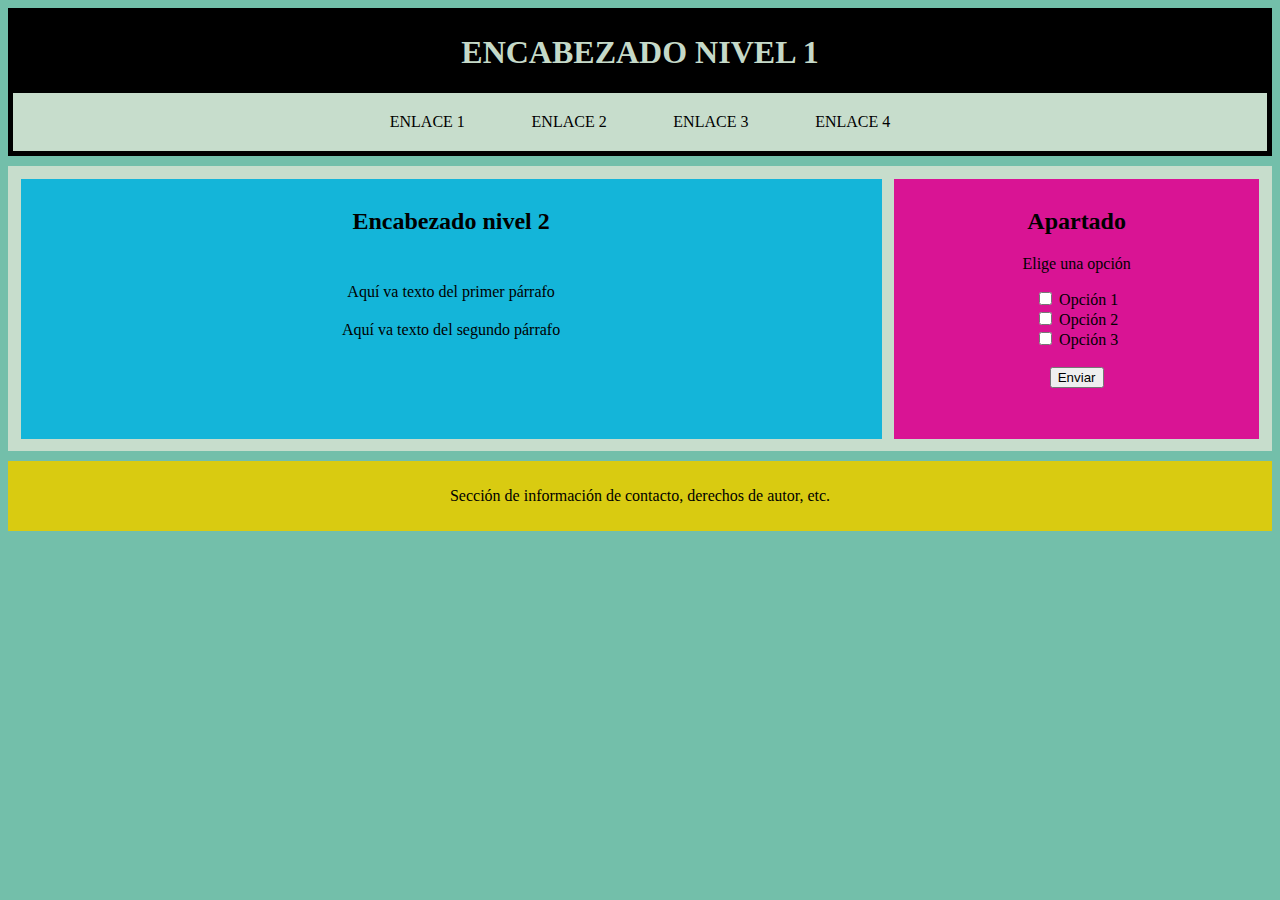
==== LenguajeHTML.html @ e084458d "Agregamos primer ejercicio, examen 4, examen 5,  y final" ====
<!DOCTYPE html>
<html>

<head>
	<meta charset="utf-8" name="viewport" content="width=device-width, initial-scale=1.0">
	<link rel="stylesheet" href="Lenguaje HTML.css" type="text/css">
	<title>Titulo de la pagina</title>
</head>

<body>

	<header>
		<h1>ENCABEZADO NIVEL 1</h1>
		<nav>
			<a href="ENLACE 1">ENLACE 1</a>
			<a href="ENLACE 2">ENLACE 2</a>
			<a href="ENLACE 3">ENLACE 3</a>
			<a href="ENLACE 4">ENLACE 4</a>
		</nav>
	</header>
	
	<main>
		<section>
			<h2>Encabezado nivel 2</h2>
			<p>Aquí va texto del primer párrafo</p>
			<p>Aquí va texto del segundo párrafo</p><br>
		</section>

		<aside>
			<h2>Apartado</h2>
			<p>Elige una opción</p>
			<form>
				<input type="checkbox" id="op1" name="op1">
				<label for="op1"> Opción 1</label><br>
				<input type="checkbox" id="op2" name="op2">
				<label for="op2"> Opción 2</label><br>
				<input type="checkbox" id="op3" name="op3">
				<label for="op3"> Opción 3</label><br><br>
				<input type="submit" value="Enviar">
			</form>
		</aside>
	</main>

	<footer>
		<p>Sección de información de contacto, derechos de autor, etc.</p>
	</footer>

</body>

</html>
---- Lenguaje HTML.css ----
body{
    background-color: #73BFAA;
    text-align: center;
}
header{
    background-color: black;
    color: #C5D9C8;
    padding: 5px;
    margin-bottom:10px;
}
nav{
    background-color: #C7DDCC;
    padding: 20px 0px;
}
a{
    color: black;
    text-decoration: none;
    margin: 0% 2.5%;
}
main{
    background-color: #C7DDCC;
    padding: 1%;
    height: 260px;
    overflow: hidden;
}
section, aside{
    box-sizing: border-box;
    float: left;
    margin: 0%;
    padding: 10px 0%;
    height: 100%;
}
section{
    background-color: #14B5D9; 
    width: 69.5%;
    margin-right: 1%;
}
section h2{
    margin-bottom: 48px;
}
section h2 + p{
    margin-bottom: 20px;
}
aside{
    background-color: #D91494;
    width: 29.5%;
}
footer{
    background-color: #D9CB11;
    padding: 10px 0;
    margin: 10px 0px;
}
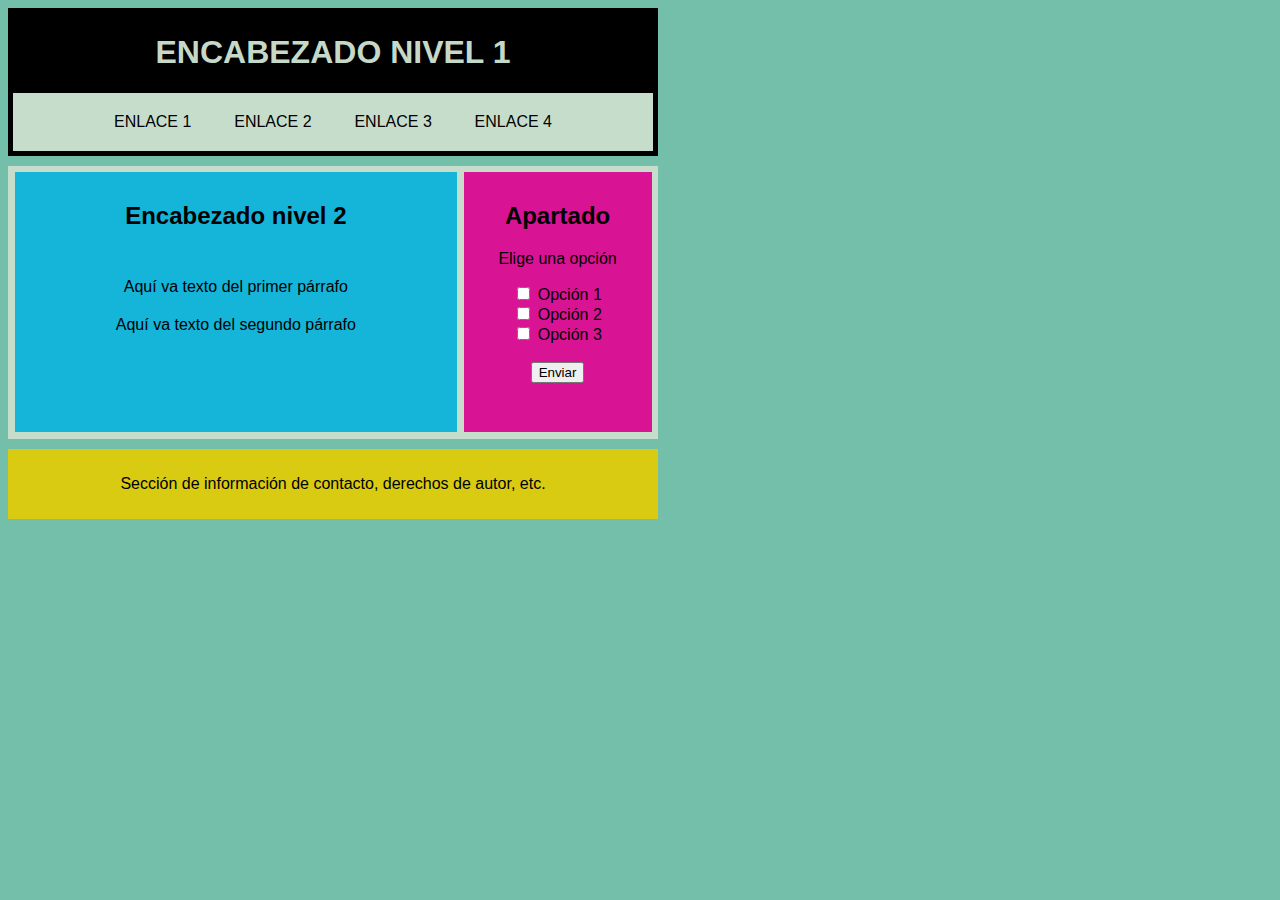
==== commit 2388cd3f: "Mejoras al codigo LenguajeHTML" ====
--- a/LenguajeHTML.html
+++ b/LenguajeHTML.html
@@ -3,7 +3,7 @@
 
 <head>
 	<meta charset="utf-8" name="viewport" content="width=device-width, initial-scale=1.0">
-	<link rel="stylesheet" href="Lenguaje HTML.css" type="text/css">
+	<link rel="stylesheet" href="LenguajeHTML.css" type="text/css">
 	<title>Titulo de la pagina</title>
 </head>
 
@@ -12,10 +12,10 @@
 	<header>
 		<h1>ENCABEZADO NIVEL 1</h1>
 		<nav>
-			<a href="ENLACE 1">ENLACE 1</a>
-			<a href="ENLACE 2">ENLACE 2</a>
-			<a href="ENLACE 3">ENLACE 3</a>
-			<a href="ENLACE 4">ENLACE 4</a>
+			<a href="" target="_blank">ENLACE 1</a>
+			<a href="" target="_blank">ENLACE 2</a>
+			<a href="" target="_blank">ENLACE 3</a>
+			<a href="" target="_blank">ENLACE 4</a>
 		</nav>
 	</header>
 	
@@ -31,11 +31,11 @@
 			<p>Elige una opción</p>
 			<form>
 				<input type="checkbox" id="op1" name="op1">
-				<label for="op1"> Opción 1</label><br>
+					<label for="op1"> Opción 1</label><br>
 				<input type="checkbox" id="op2" name="op2">
-				<label for="op2"> Opción 2</label><br>
+					<label for="op2"> Opción 2</label><br>
 				<input type="checkbox" id="op3" name="op3">
-				<label for="op3"> Opción 3</label><br><br>
+					<label for="op3"> Opción 3</label><br><br>
 				<input type="submit" value="Enviar">
 			</form>
 		</aside>
--- a/LenguajeHTML.css
+++ b/LenguajeHTML.css
@@ -0,0 +1,54 @@
+body{
+    background-color: #73BFAA;
+    text-align: center;
+    max-width: 650px;
+    font-family: Arial, Helvetica, sans-serif;
+}
+header{
+    background-color: black;
+    color: #C5D9C8;
+    padding: 5px;
+    margin-bottom:10px;
+}
+nav{
+    background-color: #C7DDCC;
+    padding: 20px 0px;
+}
+nav a{
+    color: black;
+    text-decoration: none;
+    margin: 0% 3%;
+}
+main{
+    background-color: #C7DDCC;
+    padding: 1%;
+    height: 260px;
+}
+section, aside{
+    box-sizing: border-box;
+    margin: 0%;
+    padding: 10px 0%;
+    height: 100%;
+}
+section{
+    background-color: #14B5D9; 
+    float: left;
+    width: 69.5%;    
+}
+aside{
+    background-color: #D91494;
+    float: right;
+    width: 29.5%;
+}
+section h2{
+    margin-bottom: 48px;
+}
+section h2 + p{
+    margin-bottom: 20px;
+}
+
+footer{
+    background-color: #D9CB11;
+    padding: 10px 0;
+    margin: 10px 0px;
+}